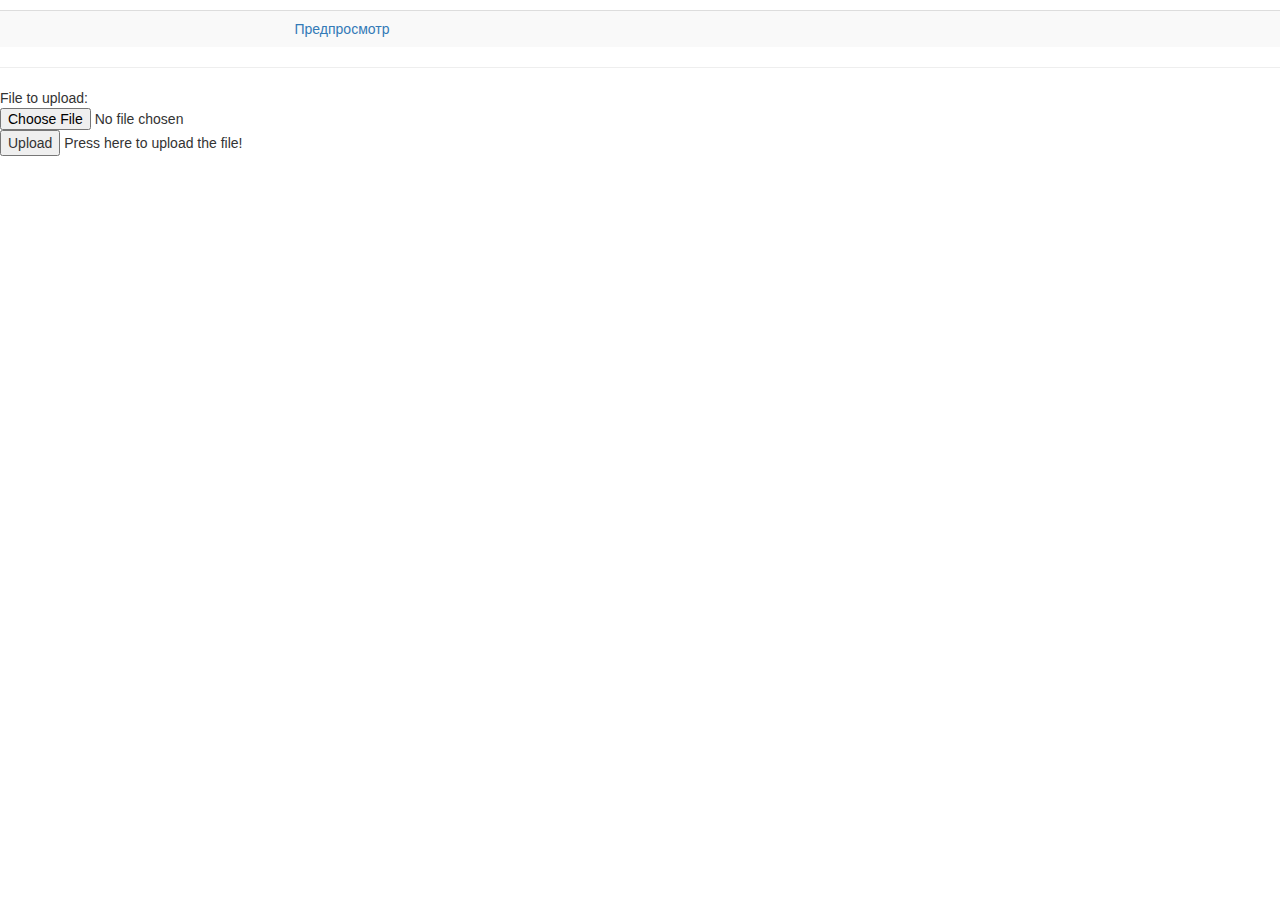
==== src/main/resources/templates/index.html @ 67d2b954 "ftp, web" ====
<!DOCTYPE HTML>
<html xmlns:th="http://www.thymeleaf.org">
<head>
    <title>Getting Started: Serving Web Content</title>
    <meta http-equiv="Content-Type" content="text/html; charset=UTF-8"/>
    <link href="https://maxcdn.bootstrapcdn.com/bootstrap/3.3.6/css/bootstrap.min.css" rel="stylesheet"/>
</head>
<body>
<p th:text="${priceFileName}"></p>

<p th:text="${priceFileExists}"></p>

<table class="table table-striped">
    <tr th:each="file,iterStat : ${files}">
        <td th:text="${iterStat.index +1}"></td>
        <td th:text="${file.name}"></td>
        <td><a th:href="@{/preview(file=${file.name})}">Предпросмотр</a></td>
    </tr>
</table>

<!--<a th:href="@{/preview}">Предпросмотр</a>-->

<hr/>
<form method="POST" enctype="multipart/form-data"
      action="/uploadPrice">
    File to upload: <input type="file" name="file"/>
    <input type="submit" value="Upload"/> Press here to upload the file!
</form>

</body>
</html>
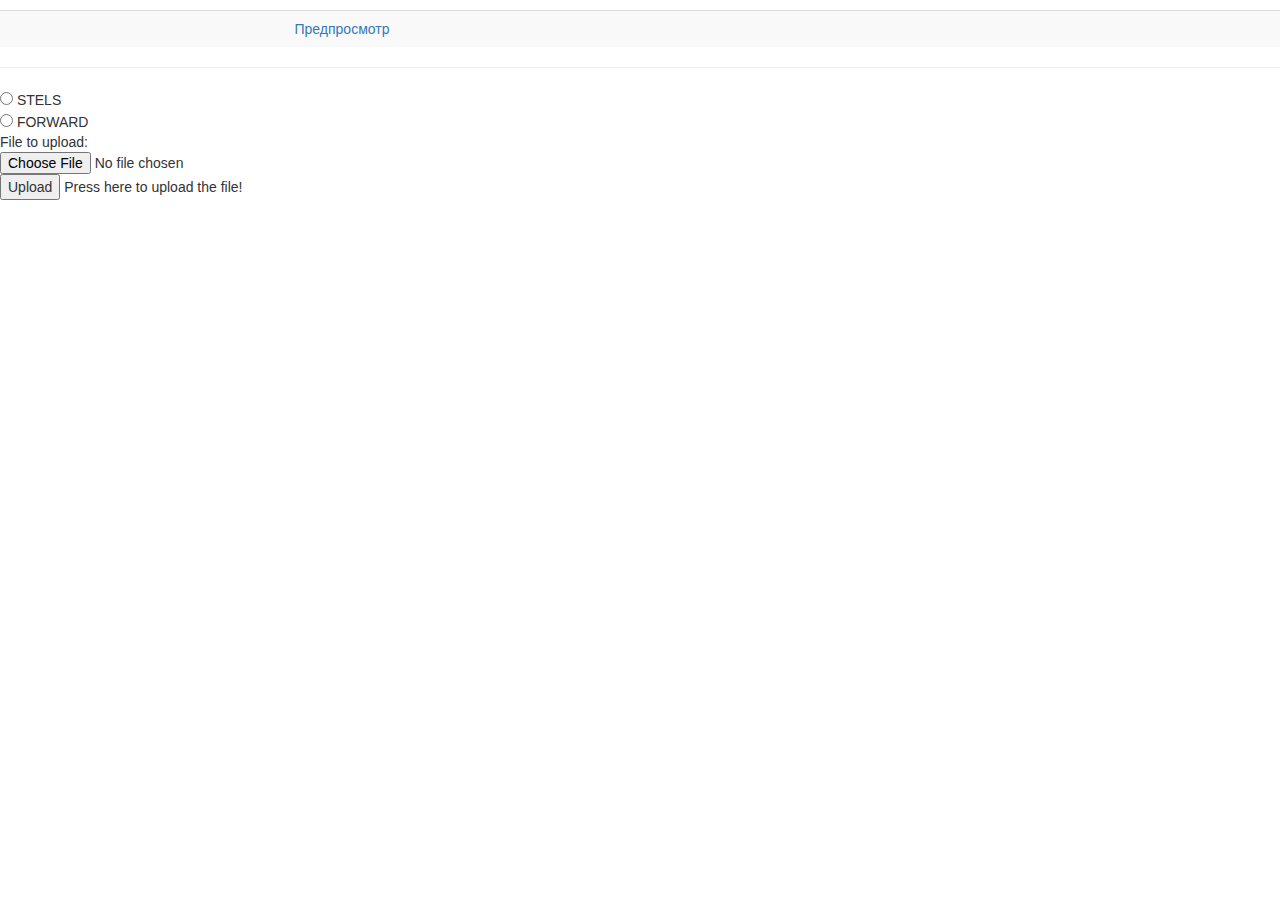
==== commit fa44c685: "Forward" ====
--- a/src/main/resources/templates/index.html
+++ b/src/main/resources/templates/index.html
@@ -23,6 +23,8 @@
 <hr/>
 <form method="POST" enctype="multipart/form-data"
       action="/uploadPrice">
+    <input type="radio" name="brand" value="STELS" th:checked="checked"/> STELS<br/>
+    <input type="radio" name="brand" value="FORWARD"/> FORWARD <br/>
     File to upload: <input type="file" name="file"/>
     <input type="submit" value="Upload"/> Press here to upload the file!
 </form>
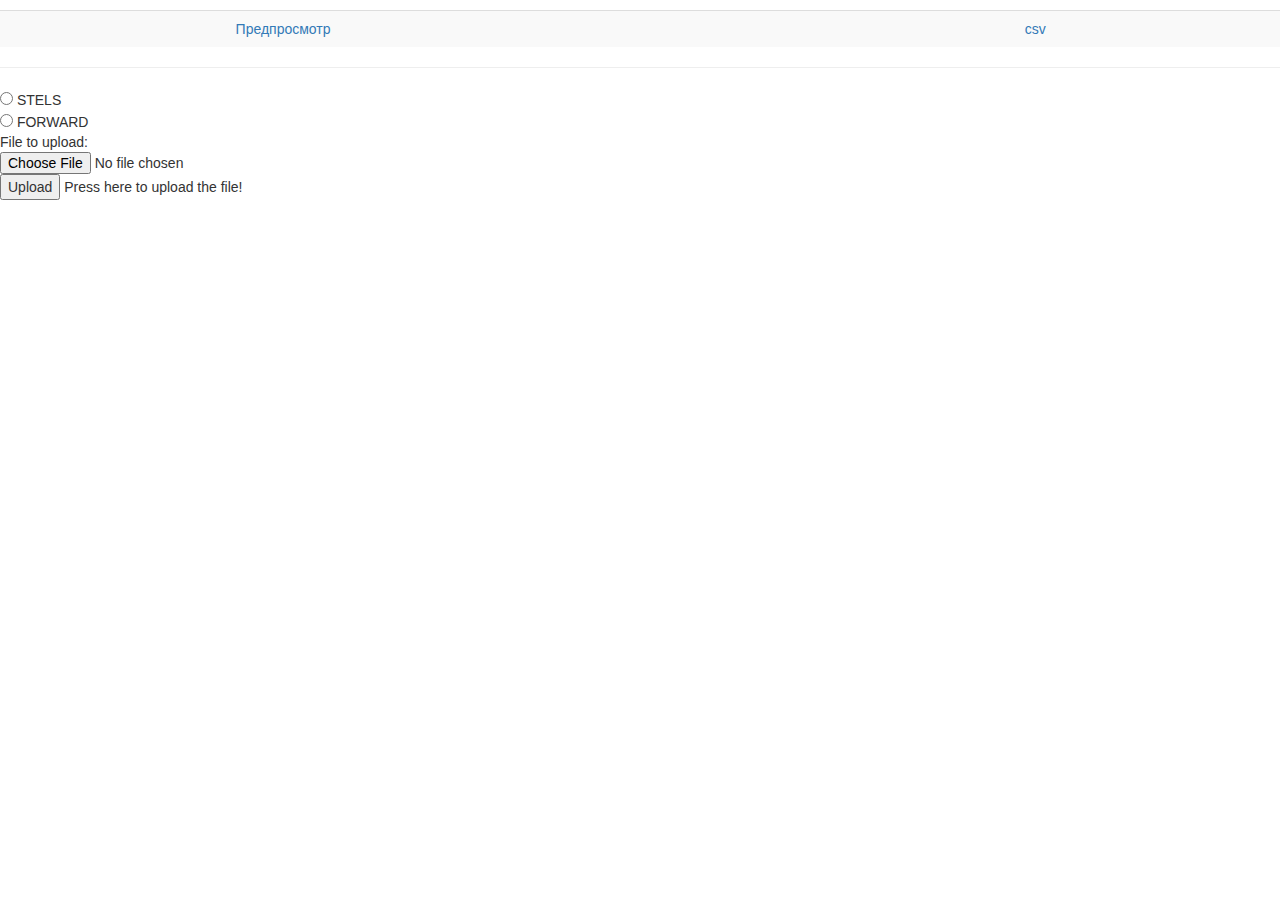
==== commit cee4ebf3: "web + db storage" ====
--- a/src/main/resources/templates/index.html
+++ b/src/main/resources/templates/index.html
@@ -11,10 +11,11 @@
 <p th:text="${priceFileExists}"></p>
 
 <table class="table table-striped">
-    <tr th:each="file,iterStat : ${files}">
+    <tr th:each="priceList,iterStat : ${priceLists}">
         <td th:text="${iterStat.index +1}"></td>
-        <td th:text="${file.name}"></td>
-        <td><a th:href="@{/preview(file=${file.name})}">Предпросмотр</a></td>
+        <td th:text="${priceList.name}"></td>
+        <td><a th:href="@{/preview/{id}(id=${priceList.id})}">Предпросмотр</a></td>
+        <td><a th:href="@{/fullCsv/{id}(id=${priceList.id})}">csv</a></td>
     </tr>
 </table>
 
